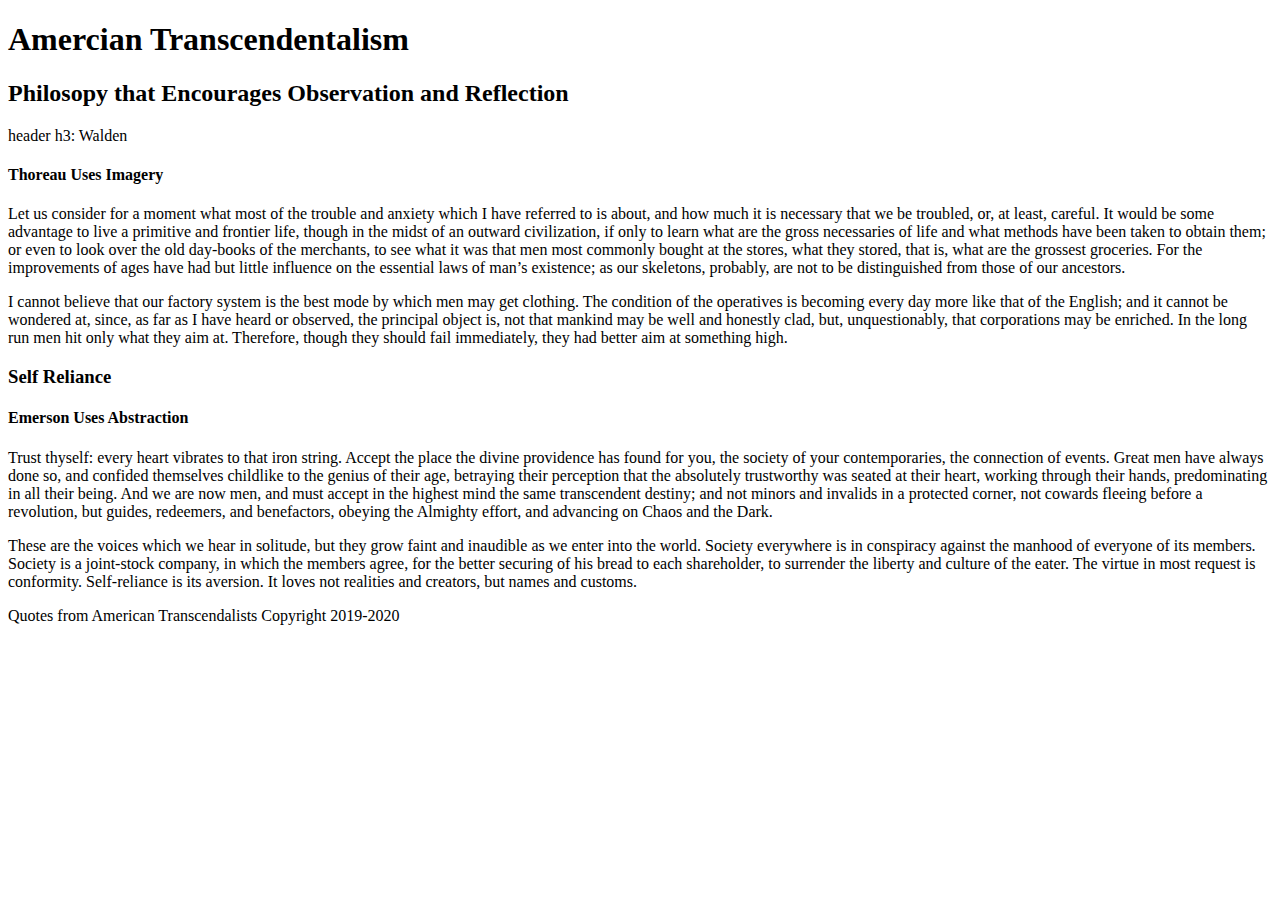
==== 1-html-structure-semantics/index.html @ 66b28b15 "created the html semantics page" ====
<!DOCTYPE html>
<html lang="en">
<head>
    <meta charset="UTF-8">
    <meta name="viewport" content="width=device-width, initial-scale=1.0">
    <meta http-equiv="X-UA-Compatible" content="ie=edge">
    <title>Quotes from American Transcendalists</title>
</head>
<body>

    <h1>Amercian Transcendentalism</h1>

    <h2>Philosopy that Encourages Observation and Reflection</h2> 

    <section>header h3: Walden
        <h4>Thoreau Uses Imagery</h4>
        <article>
            <p>Let us consider for a moment what most of the trouble and anxiety which I have referred to is about, and how much it is necessary that we be troubled, or, at least, careful. It would be some advantage to live a primitive and frontier life, though in the midst of an outward civilization, if only to learn what are the gross necessaries of life and what methods have been taken to obtain them; or even to look over the old day-books of the merchants, to see what it was that men most commonly bought at the stores, what they stored, that is, what are the grossest groceries. For the improvements of ages have had but little influence on the essential laws of man’s existence; as our skeletons, probably, are not to be distinguished from those of our ancestors.</p>
        </article>
        <article>
            <p>I cannot believe that our factory system is the best mode by which men may get clothing. The condition of the operatives is becoming every day more like that of the English; and it cannot be wondered at, since, as far as I have heard or observed, the principal object is, not that mankind may be well and honestly clad, but, unquestionably, that corporations may be enriched. In the long run men hit only what they aim at. Therefore, though they should fail immediately, they had better aim at something high.
            </p>
        </article>
    </section>
    <section>
        <h3>Self Reliance</h3>
        <h4>Emerson Uses Abstraction</h4>
        <article>
            <p>Trust thyself: every heart vibrates to that iron string. Accept the place the divine providence has found for you, the society of your contemporaries, the connection of events. Great men have always done so, and confided themselves childlike to the genius of their age, betraying their perception that the absolutely trustworthy was seated at their heart, working through their hands, predominating in all their being. And we are now men, and must accept in the highest mind the same transcendent destiny; and not minors and invalids in a protected corner, not cowards fleeing before a revolution, but guides, redeemers, and benefactors, obeying the Almighty effort, and advancing on Chaos and the Dark.</p>
        </article>
        <article>
            <p>These are the voices which we hear in solitude, but they grow faint and inaudible as we enter into the world. Society everywhere is in conspiracy against the manhood of everyone of its members. Society is a joint-stock company, in which the members agree, for the better securing of his bread to each shareholder, to surrender the liberty and culture of the eater. The virtue in most request is conformity. Self-reliance is its aversion. It loves not realities and creators, but names and customs.</p>
        </article>
    </section>
    
    <footer>
        <p>Quotes from American Transcendalists Copyright 2019-2020</p>
    </footer>

</body>
</html>
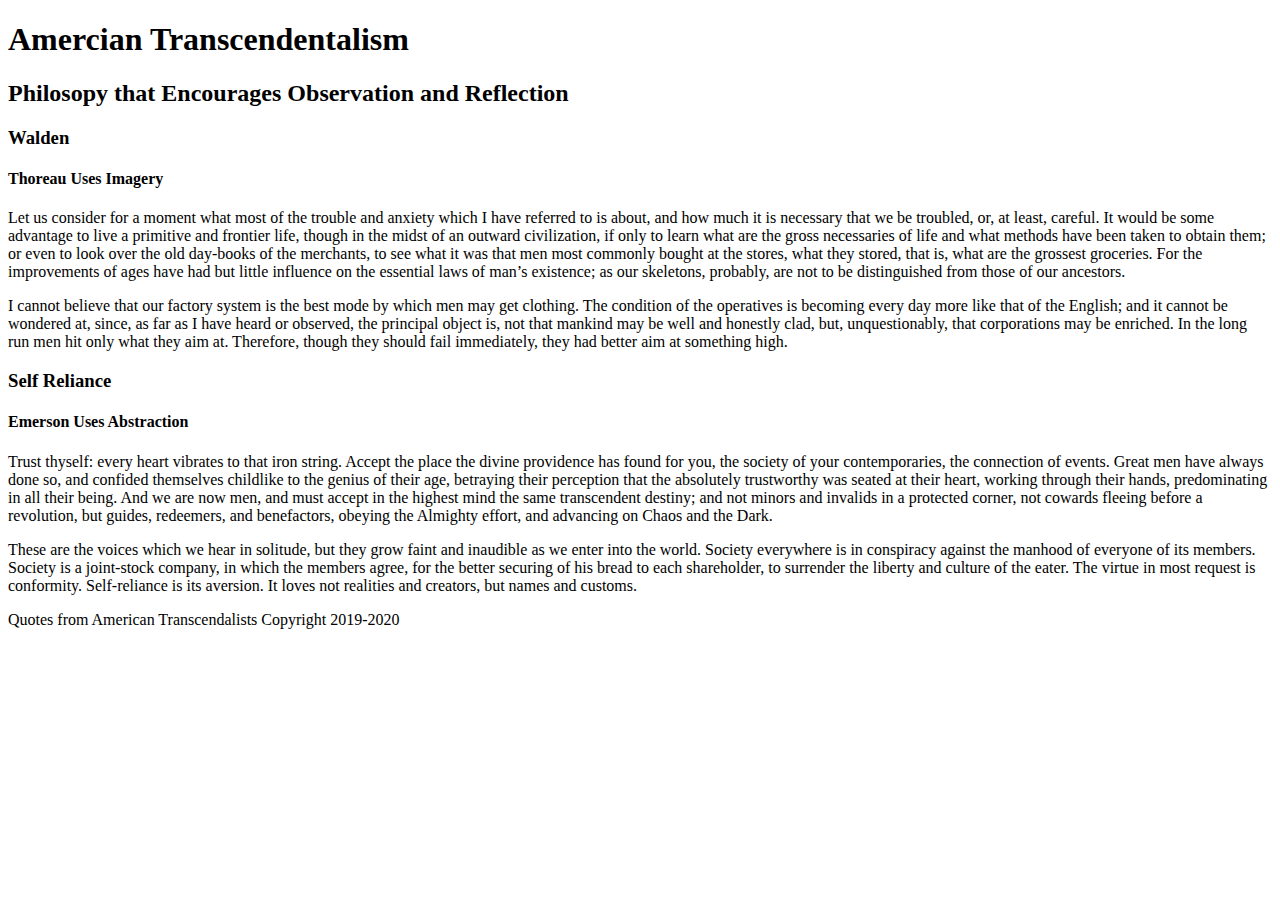
==== commit fa1fb751: "fixed the issue with the first h3" ====
--- a/1-html-structure-semantics/index.html
+++ b/1-html-structure-semantics/index.html
@@ -12,7 +12,8 @@
 
     <h2>Philosopy that Encourages Observation and Reflection</h2> 
 
-    <section>header h3: Walden
+    <section>
+        <h3>Walden</h3>
         <h4>Thoreau Uses Imagery</h4>
         <article>
             <p>Let us consider for a moment what most of the trouble and anxiety which I have referred to is about, and how much it is necessary that we be troubled, or, at least, careful. It would be some advantage to live a primitive and frontier life, though in the midst of an outward civilization, if only to learn what are the gross necessaries of life and what methods have been taken to obtain them; or even to look over the old day-books of the merchants, to see what it was that men most commonly bought at the stores, what they stored, that is, what are the grossest groceries. For the improvements of ages have had but little influence on the essential laws of man’s existence; as our skeletons, probably, are not to be distinguished from those of our ancestors.</p>
